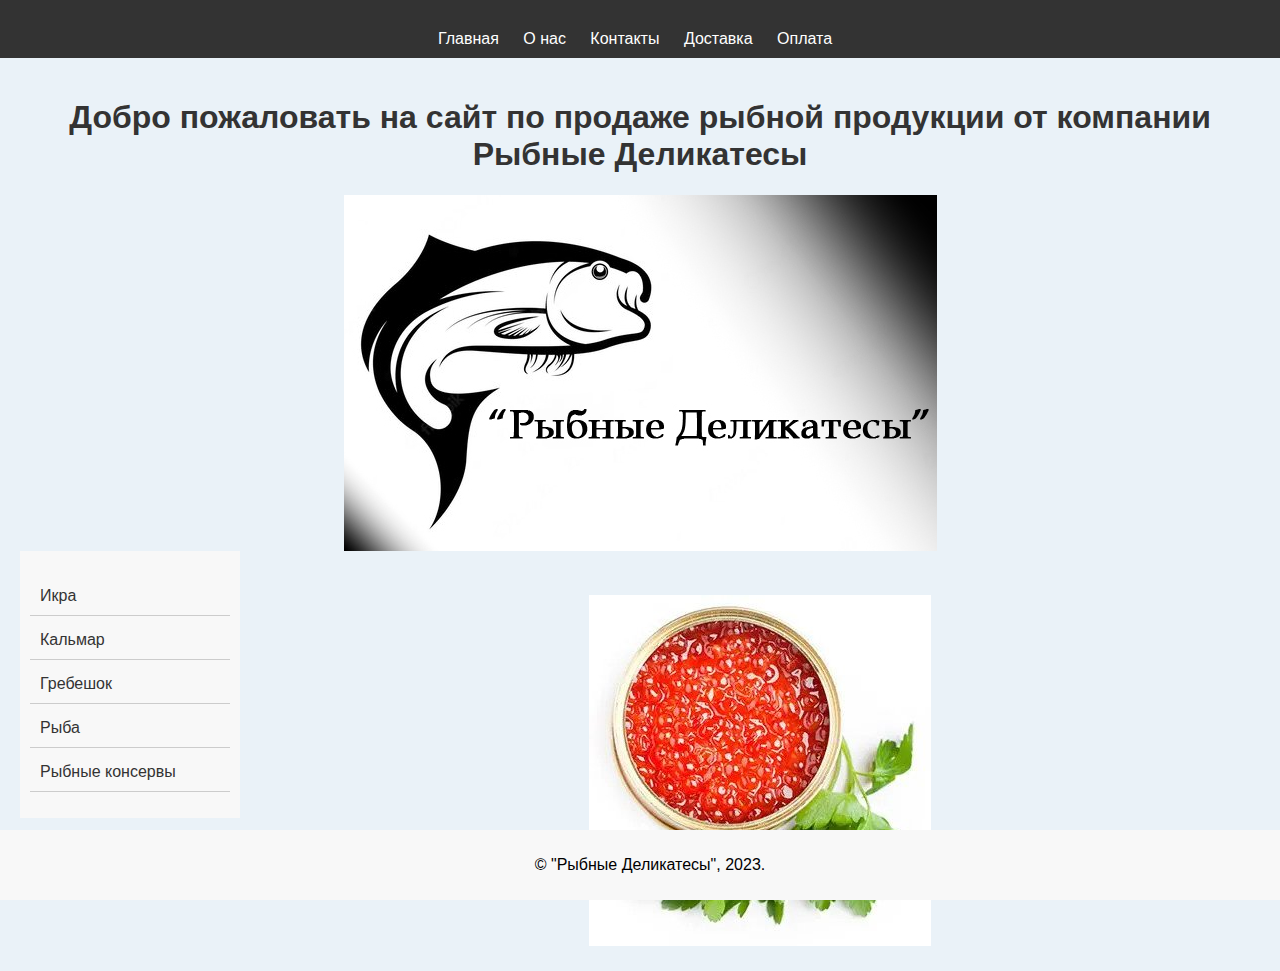
==== index.html @ 1cd08c85 "index.html" ====
<!DOCTYPE html>
<html lang="ru">

<head>
  <meta charset="UTF-8">
  <meta name="viewport" content="width=device-width, initial-scale=1.0">
  <title>Продажа рыбной продукции от компании "Рыбные Деликатесы"</title>
  <link rel="stylesheet" href="css/styles.css">
  <style>
    #slideshow {
      display: flex;
      justify-content: center;
      align-items: center;
      height: 400px; /* Измени значение на нужную высоту */
    }

    #slideshow img {
      max-width: 100%;
      max-height: 100%;
    }
  </style>
</head>

<body>
  <header>
    <nav>
      <ul>
        <li><a href="index.html">Главная</a></li>
        <li><a href="about.html">О нас</a></li>
        <li><a href="contact.html">Контакты</a></li>
        <li><a href="delivery.html">Доставка</a></li>
        <li><a href="payment.html">Оплата</a></li>
      </ul>
    </nav>
  </header>

  <main>
    <h1>Добро пожаловать на сайт по продаже рыбной продукции от компании Рыбные Деликатесы </h1>
    <img src="images/logo.jpg" alt="logo" style="display: block; margin-left: auto; margin-right: auto;">

    <aside>
      <ul>
        <li><a href="#ikra">Икра</a></li>
        <li><a href="#kalmar">Кальмар</a></li>
        <li><a href="#grebeshok">Гребешок</a></li>
        <li><a href="#ryba">Рыба</a></li>
        <li><a href="#rybnye-konservy">Рыбные консервы</a></li>
      </ul>
    </aside>
  </main>

  <div id="slideshow">
    <img src="images/Ikra1.jpg" alt="Ikra1">
  </div>

  <footer>
    <p>&copy; "Рыбные Деликатесы", 2023.</p>
  </footer>

  <script>
    var images = ['images/Ikra1.jpg', 'images/Seld1.jpg'];
    var currentIndex = 0;
    var slideshow = document.getElementById('slideshow');

    setInterval(function() {
      currentIndex = (currentIndex + 1) % images.length;
      slideshow.innerHTML = '<img src="' + images[currentIndex] + '" alt="Изображение ' + (currentIndex + 1) + '">';
    }, 3500);
  </script>

</body>

</html>
---- css/styles.css ----
body {
  font-family: Arial, sans-serif;
  margin: 0;
  padding: 0;
}

header {
  background-color: #f8f8f8;
  padding: 20px;
}

nav ul {
  list-style-type: none;
  margin: 0;
  padding: 0;
}

nav ul li {
  display: inline-block;
  margin-right: 10px;
}

nav ul li a {
  text-decoration: none;
  color: #fff;
  padding: 5px;
}

nav ul li a:hover {
  color: #ff0000;
}

main {
  padding: 20px;
}

footer {
  position: fixed;
  bottom: 0;
  left: 0;
  width: 100%;
  background-color: #f8f8f8;
  padding: 10px;
  text-align: center;
}

h1 {
  color: #333;
}

aside {
  width: 200px;
  background-color: #f8f8f8;
  padding: 10px;
  float: left;
}

aside ul {
  list-style-type: none;
  padding: 0;
}

aside li {
  margin-bottom: 5px;
}

aside li a {
  text-decoration: none;
  color: #333;
  padding: 5px;
  display: block;
}

aside li a:hover {
  background-color: #eaeaea;
  color: #ff0000;
}

section {
  margin-left: 220px;
  padding: 20px;
}

section h2 {
  color: #333;
  margin-bottom: 10px;
  border-bottom: 1px solid #ccc;
  padding-bottom: 5px;
}

h1 {
  text-align: center;
}

body {
  font-family: Arial, sans-serif;
  margin: 0;
  padding: 0;
  background-color: #eaf2f8;
}

.container {
  max-width: 960px;
  margin: 0 auto;
  padding: 20px;
  background-color: #fff;
}

header {
  background-color: #333;
  color: #fff;
  padding: 10px;
  text-align: center;
}

nav {
  margin-top: 20px;
}

nav ul {
  list-style-type: none;
  margin: 0;
  padding: 0;
}

nav li {
  display: inline-block;
  margin-right: 10px;
}

nav li a {
  text-decoration: none;
  color: #fff;
  padding: 5px;
}

nav li a:hover {
  background-color: #333;
  color: #fff;
}

aside {
  width: 200px;
  background-color: #f8f8f8;
  padding: 10px;
  float: left;
}

aside ul {
  list-style-type: none;
  padding: 0;
}

aside li {
  margin-bottom: 5px;
}

aside li a {
  color: #333;
  font-size: 16px;
  text-decoration: none;
  display: block;
  padding: 10px;
  border-bottom: 1px solid #ccc;
  transition: background-color 0.3s ease, color 0.3s ease;
}

aside li a:hover {
  background-color: #eaf2f8;
  color: #ff0000;
}


section {
  margin-left: 220px;
  padding: 20px;
}

section h2 {
  color: #333;
  margin-bottom: 10px;
  border-bottom: 1px solid #ccc;
  padding-bottom: 5px;
}

footer {
  position: fixed;
  bottom: 0;
  left: 0;
  width: 100%;
  background-color: #f8f8f8;
  padding: 10px;
  text-align: center;
}
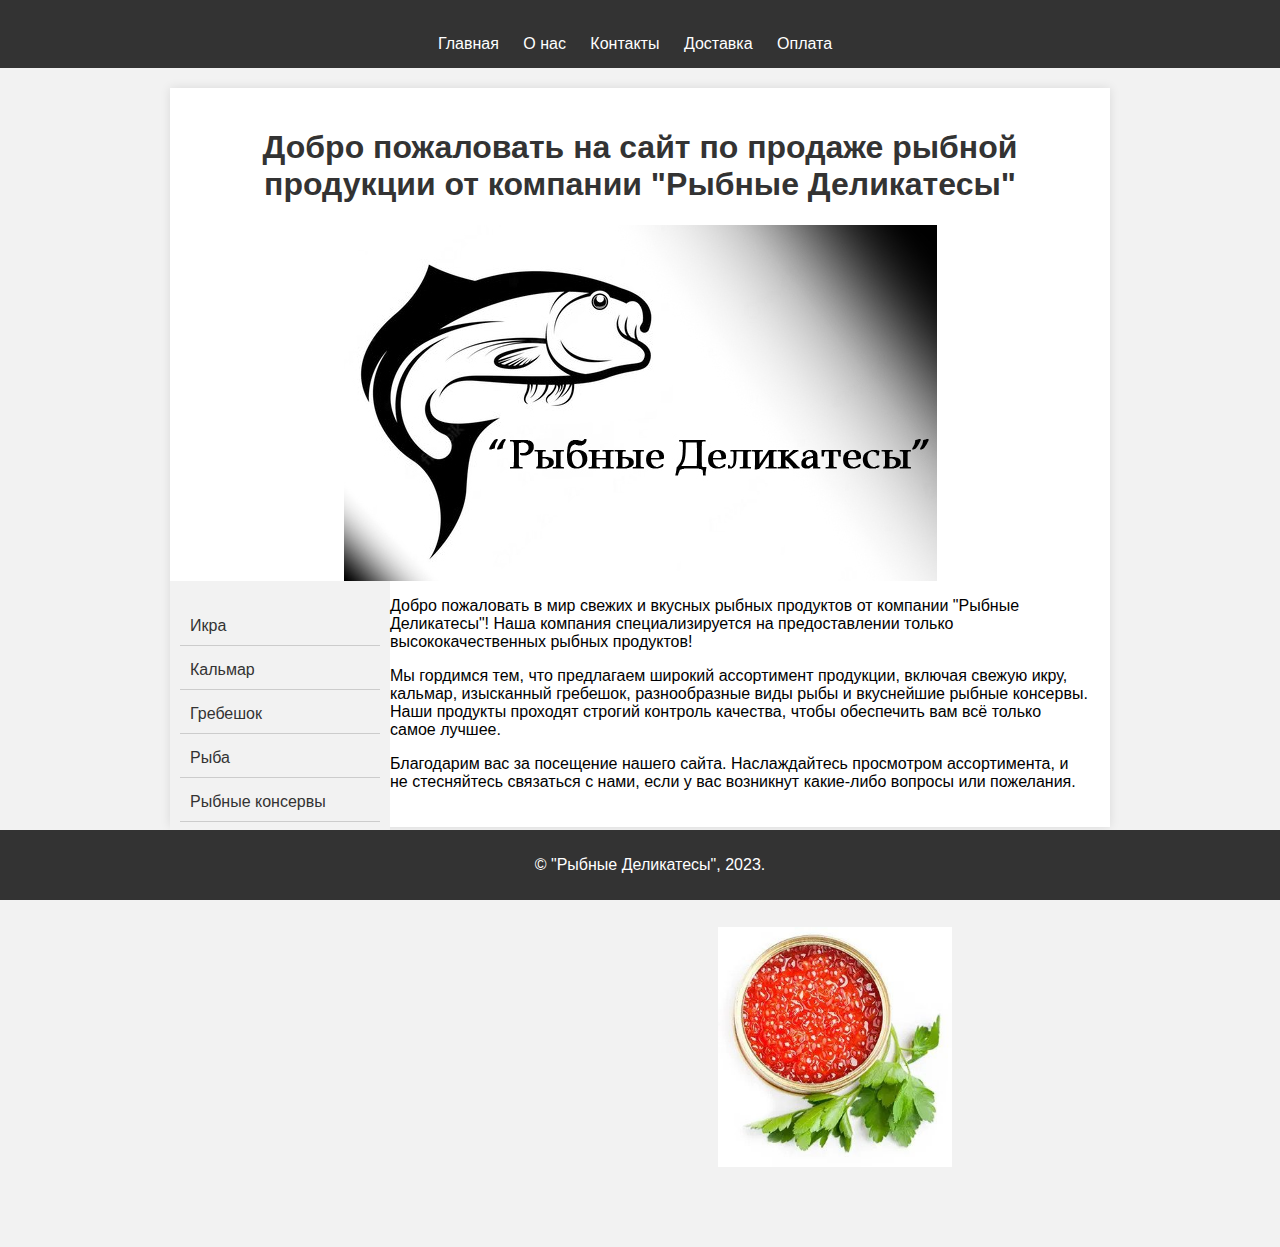
==== commit cf1dd74c: "index.html" ====
--- a/index.html
+++ b/index.html
@@ -7,16 +7,82 @@
   <title>Продажа рыбной продукции от компании "Рыбные Деликатесы"</title>
   <link rel="stylesheet" href="css/styles.css">
   <style>
+    body {
+      font-family: Arial, sans-serif;
+      margin: 0;
+      padding: 0;
+      background-color: #f2f2f2;
+    }
+
+    header {
+      background-color: #333;
+      color: white;
+      padding: 15px;
+      text-align: center;
+    }
+
+    nav ul {
+      list-style: none;
+      padding: 0;
+      margin: 0;
+    }
+
+    nav ul li {
+      display: inline;
+      margin-right: 10px;
+    }
+
+    main {
+      max-width: 900px;
+      margin: 20px auto;
+      padding: 20px;
+      background-color: white;
+      box-shadow: 0 0 10px rgba(0, 0, 0, 0.1);
+    }
+
+    h1 {
+      color: #333;
+    }
+
+    aside {
+      background-color: #f2f2f2;
+      padding: 10px;
+      margin-left: -20px; /* смещение влево */
+    }
+
+    aside ul {
+      list-style: none;
+      padding: 0;
+      margin: 1;
+    }
+
+    aside ul li {
+      margin-bottom: 5px;
+    }
+
     #slideshow {
       display: flex;
       justify-content: center;
       align-items: center;
-      height: 400px; /* Измени значение на нужную высоту */
+      height: 400px;
+      overflow: hidden;
+      margin-left: -10px; /* смещение влево */
+      margin-top: 20px;
     }
 
     #slideshow img {
-      max-width: 100%;
-      max-height: 100%;
+      max-width: 60%;
+      max-height: 60%;
+    }
+
+    footer {
+      background-color: #333;
+      color: white;
+      text-align: center;
+      padding: 10px;
+      position: fixed;
+      bottom: 0;
+      width: 100%;
     }
   </style>
 </head>
@@ -35,8 +101,8 @@
   </header>
 
   <main>
-    <h1>Добро пожаловать на сайт по продаже рыбной продукции от компании Рыбные Деликатесы </h1>
-    <img src="images/logo.jpg" alt="logo" style="display: block; margin-left: auto; margin-right: auto;">
+    <h1>Добро пожаловать на сайт по продаже рыбной продукции от компании "Рыбные Деликатесы" </h1>
+    <img src="images/logo.jpg" alt="logo" style="display: block; margin: 0 auto;">
 
     <aside>
       <ul>
@@ -47,10 +113,19 @@
         <li><a href="#rybnye-konservy">Рыбные консервы</a></li>
       </ul>
     </aside>
+
+         <p>Добро пожаловать в мир свежих и вкусных рыбных продуктов от компании "Рыбные Деликатесы"! Наша компания
+        специализируется на предоставлении только высококачественных рыбных продуктов!</p>
+         <p>Мы гордимся тем, что предлагаем широкий ассортимент продукции, включая свежую икру, кальмар, изысканный
+        гребешок, разнообразные виды рыбы и вкуснейшие рыбные консервы. Наши продукты проходят строгий контроль
+        качества, чтобы обеспечить вам всё только самое лучшее.</p>
+         <p>Благодарим вас за посещение нашего сайта. Наслаждайтесь просмотром ассортимента, и не
+        стесняйтесь связаться с нами, если у вас возникнут какие-либо вопросы или пожелания.
+    </section>
   </main>
 
   <div id="slideshow">
-    <img src="images/Ikra1.jpg" alt="Ikra1">
+    <img src="images/Ikra1.jpg" alt="Изображение 1">
   </div>
 
   <footer>
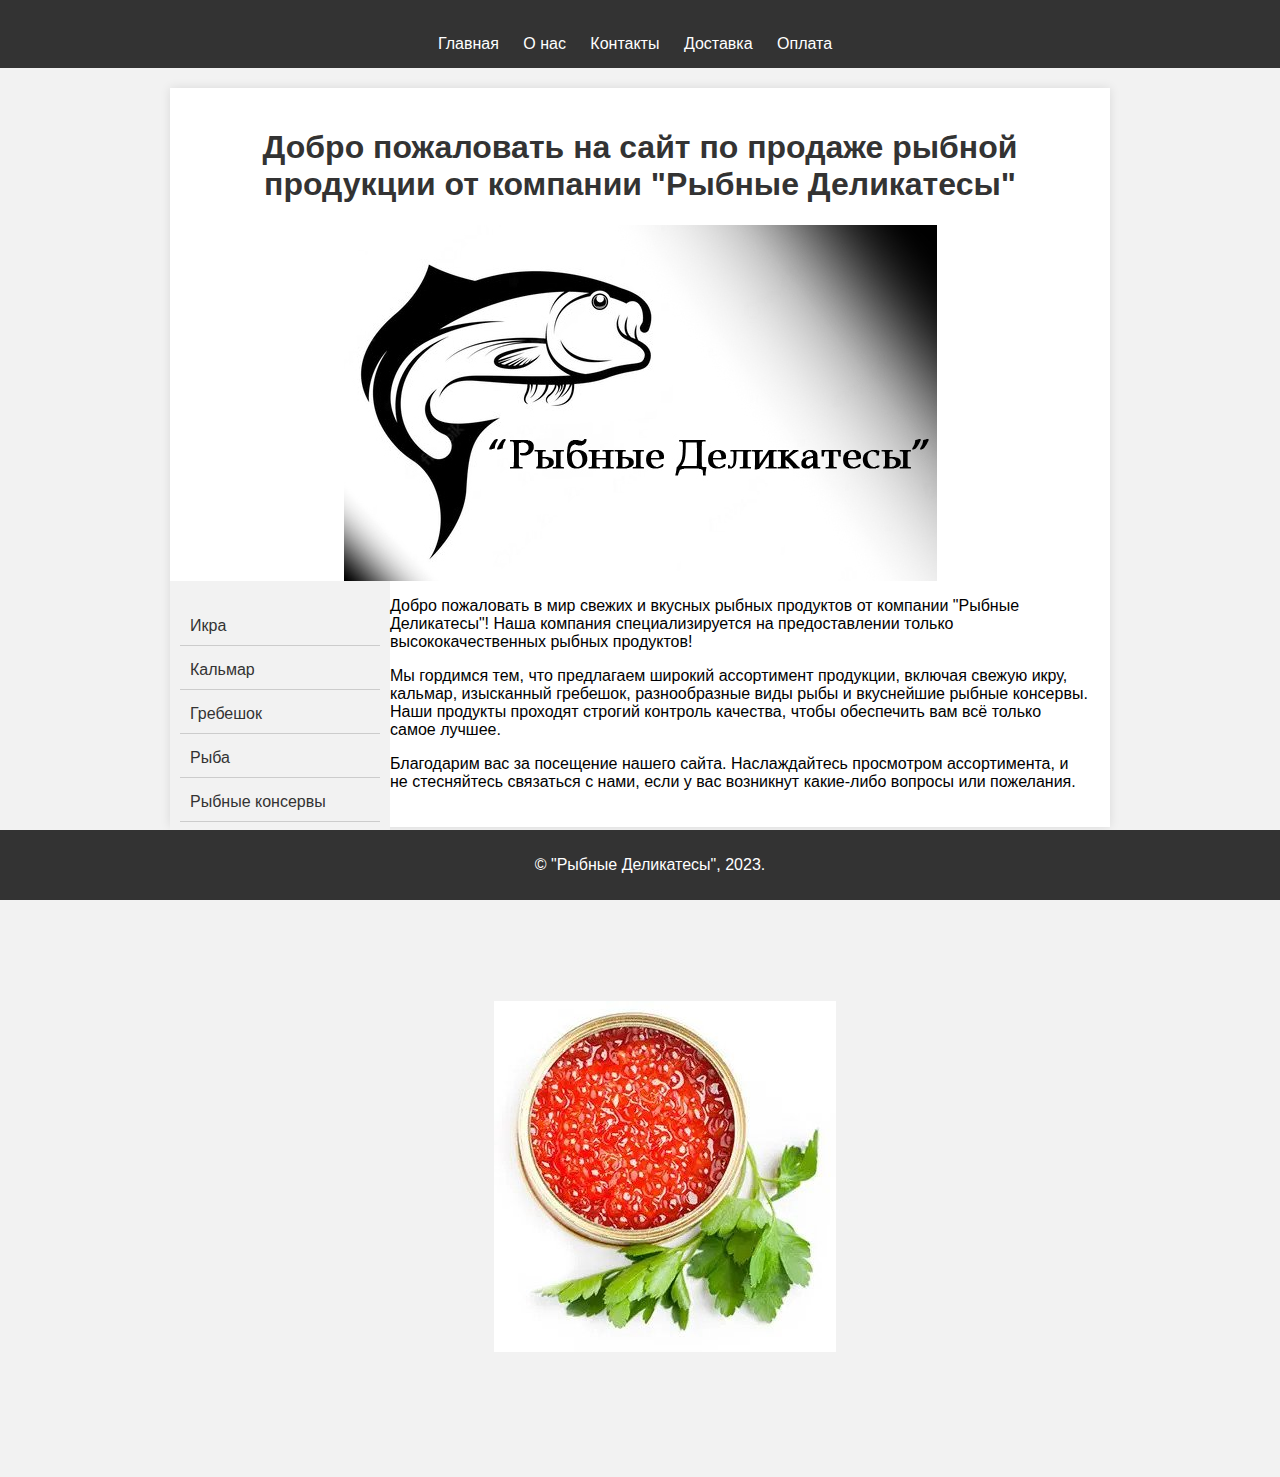
==== commit 309b4e15: "index.html" ====
--- a/index.html
+++ b/index.html
@@ -64,10 +64,10 @@
       display: flex;
       justify-content: center;
       align-items: center;
-      height: 400px;
+      height: 600px;
       overflow: hidden;
-      margin-left: -10px; /* смещение влево */
-      margin-top: 20px;
+      margin-left: 50px; /* смещение влево */
+      margin-top: 50px;
     }
 
     #slideshow img {
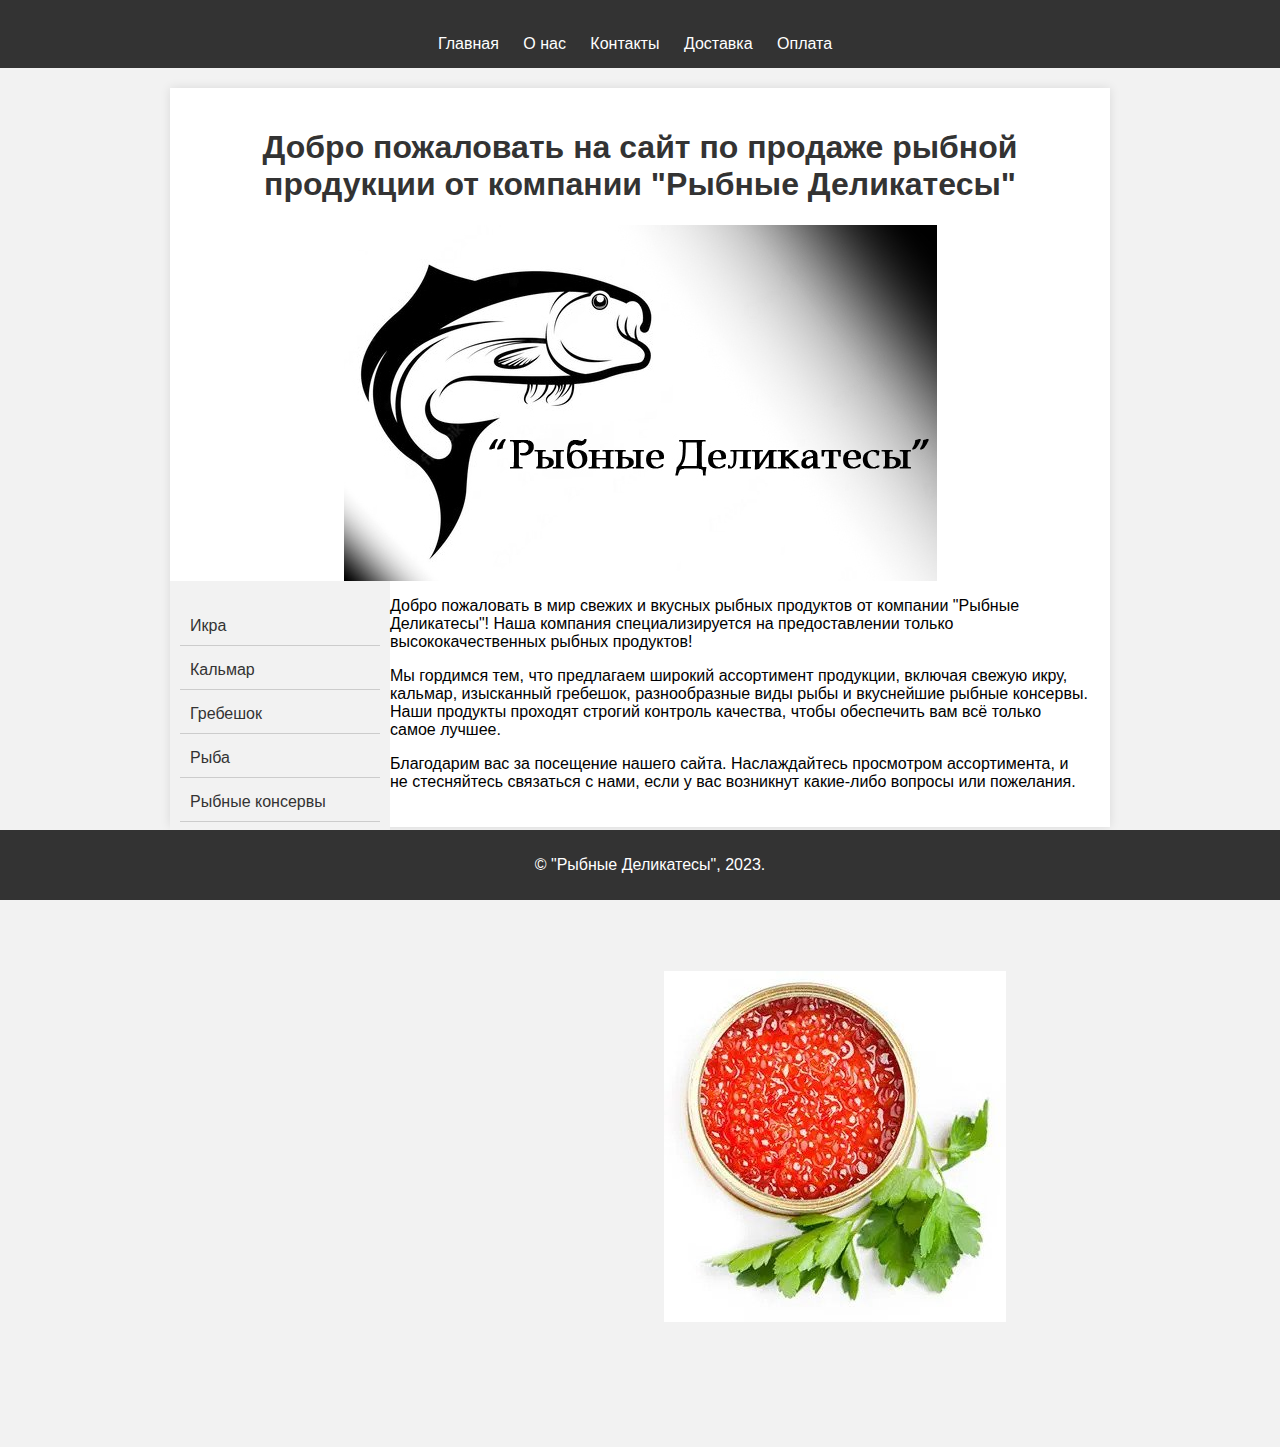
==== commit e855560c: "index.html" ====
--- a/index.html
+++ b/index.html
@@ -66,8 +66,8 @@
       align-items: center;
       height: 600px;
       overflow: hidden;
-      margin-left: 50px; /* смещение влево */
-      margin-top: 50px;
+      margin-left: 20px; /* смещение влево */
+      margin-top: 20px;
     }
 
     #slideshow img {
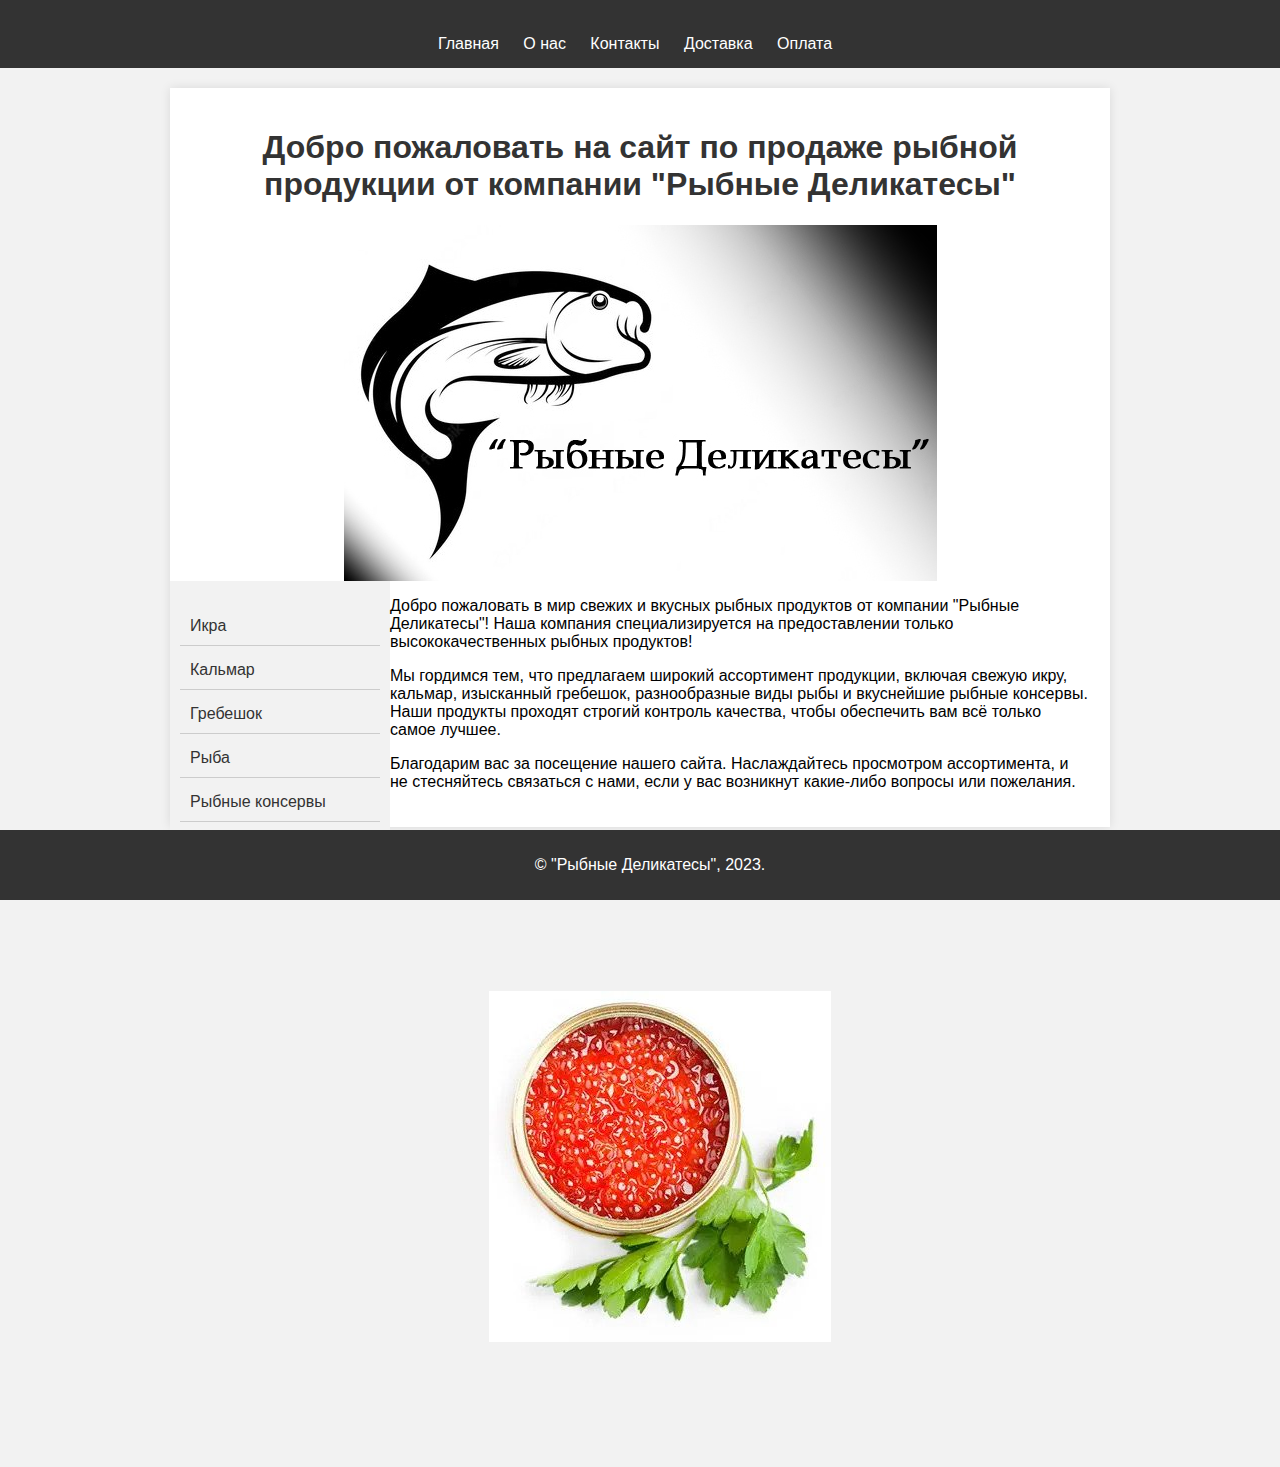
==== commit 9bf0ce72: "index.html" ====
--- a/index.html
+++ b/index.html
@@ -66,8 +66,8 @@
       align-items: center;
       height: 600px;
       overflow: hidden;
-      margin-left: 20px; /* смещение влево */
-      margin-top: 20px;
+      margin-left: 40px; /* смещение влево */
+      margin-top: 40px;
     }
 
     #slideshow img {
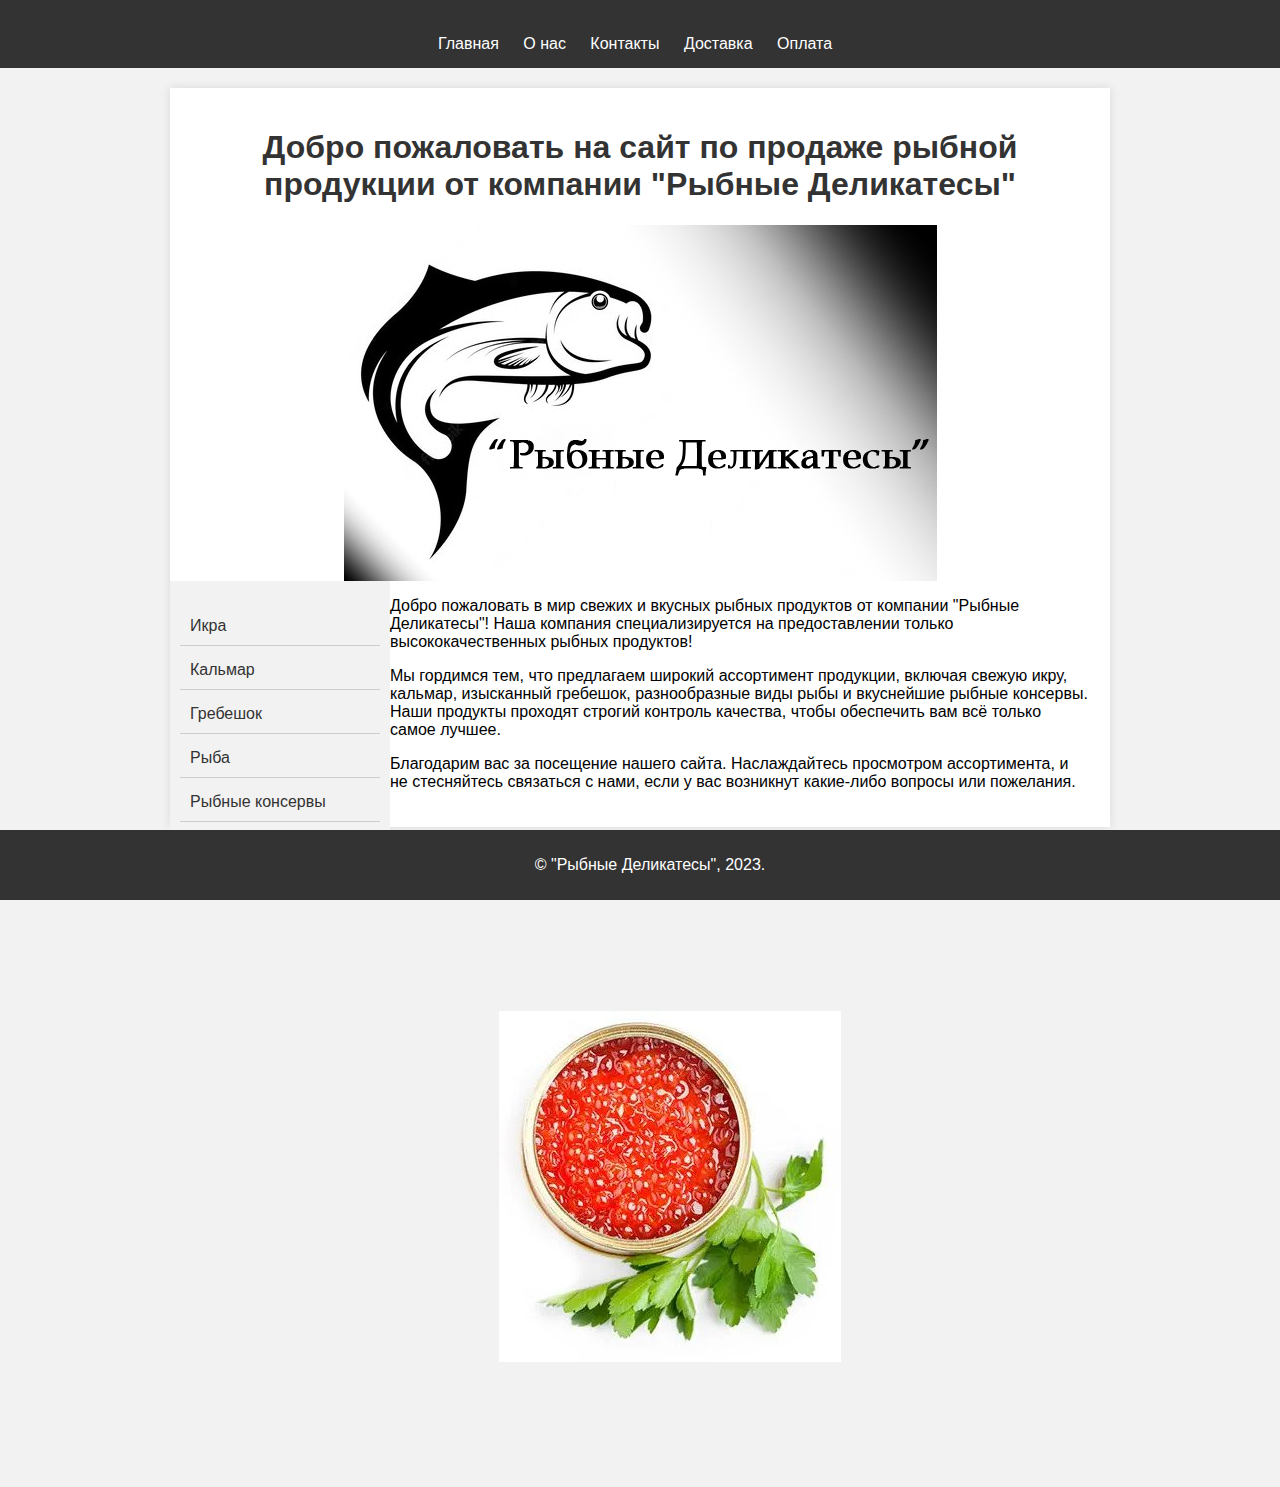
==== commit 0192435d: "index.html" ====
--- a/index.html
+++ b/index.html
@@ -66,8 +66,8 @@
       align-items: center;
       height: 600px;
       overflow: hidden;
-      margin-left: 40px; /* смещение влево */
-      margin-top: 40px;
+      margin-left: 60px; /* смещение влево */
+      margin-top: 60px;
     }
 
     #slideshow img {
